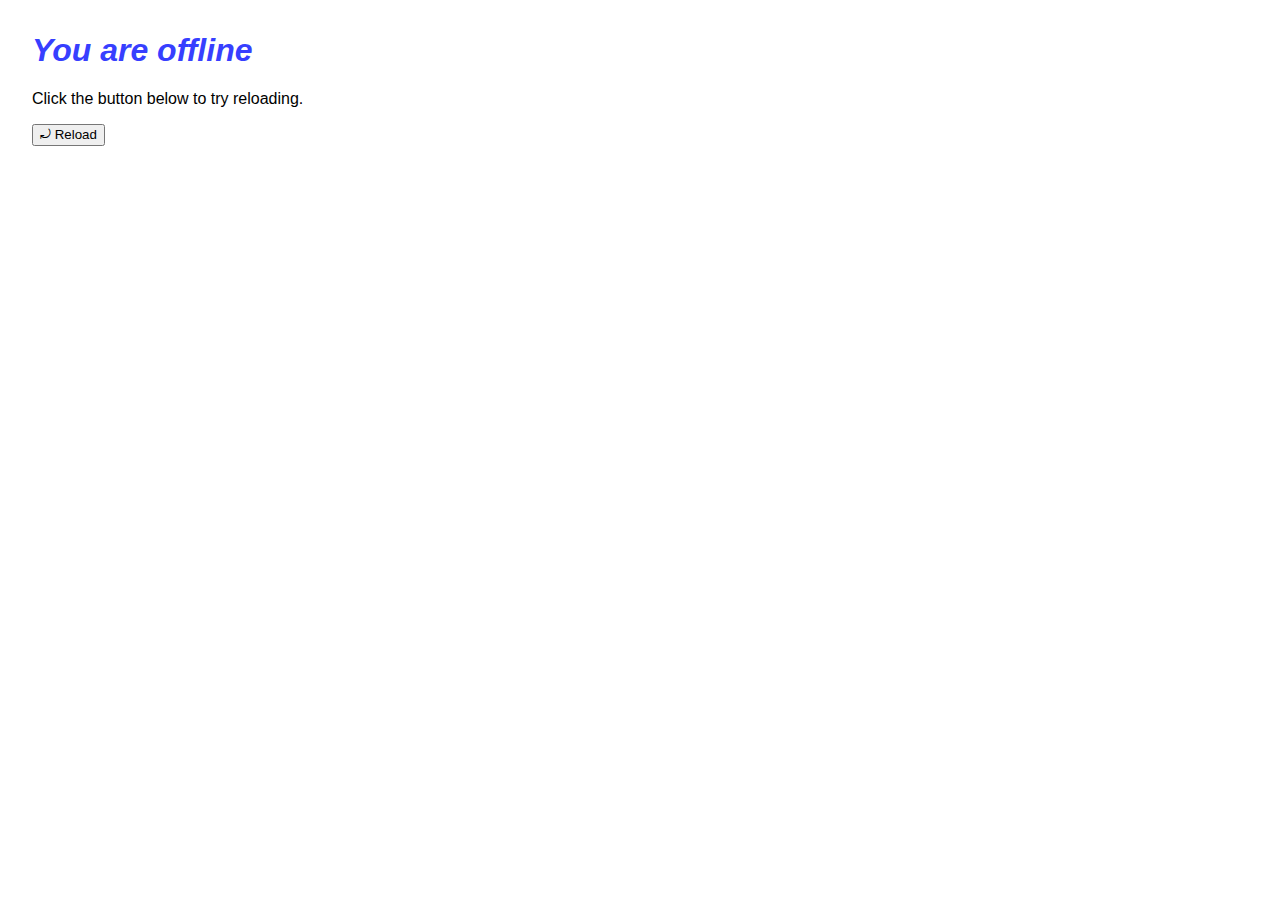
==== offline.html @ 0a862c05 "Soporte de navegación offline" ====
<!DOCTYPE html>
<html lang="en">

<head>
  <meta charset="utf-8" />
  <meta http-equiv="X-UA-Compatible" content="IE=edge" />
  <meta name="viewport" content="width=device-width, initial-scale=1" />

  <title>You are offline</title>

  <!-- Inline the page's stylesheet. -->
  <style>
    body {
      font-family: helvetica, arial, sans-serif;
      margin: 2em;
    }

    h1 {
      font-style: italic;
      color: #373fff;
    }

    p {
      margin-block: 1rem;
    }

    button {
      display: block;
    }
  </style>
</head>

<body>
  <h1>You are offline</h1>

  <p>Click the button below to try reloading.</p>
  <button type="button">⤾ Reload</button>

  <!-- Inline the page's JavaScript file. -->
  <script>
    // Manual reload feature.
    document.querySelector("button").addEventListener("click", () => {
      window.location.reload();
    });

    // Listen to changes in the network state, reload when online.
    // This handles the case when the device is completely offline.
    window.addEventListener('online', () => {
      window.location.reload();
    });

    // Check if the server is responding and reload the page if it is.
    // This handles the case when the device is online, but the server
    // is offline or misbehaving.
    async function checkNetworkAndReload() {
      try {
        const response = await fetch('.');
        // Verify we get a valid response from the server
        if (response.status >= 200 && response.status < 500) {
          window.location.reload();
          return;
        }
      } catch {
        // Unable to connect to the server, ignore.
      }
      window.setTimeout(checkNetworkAndReload, 2500);
    }

    checkNetworkAndReload();
  </script>
</body>

</html>
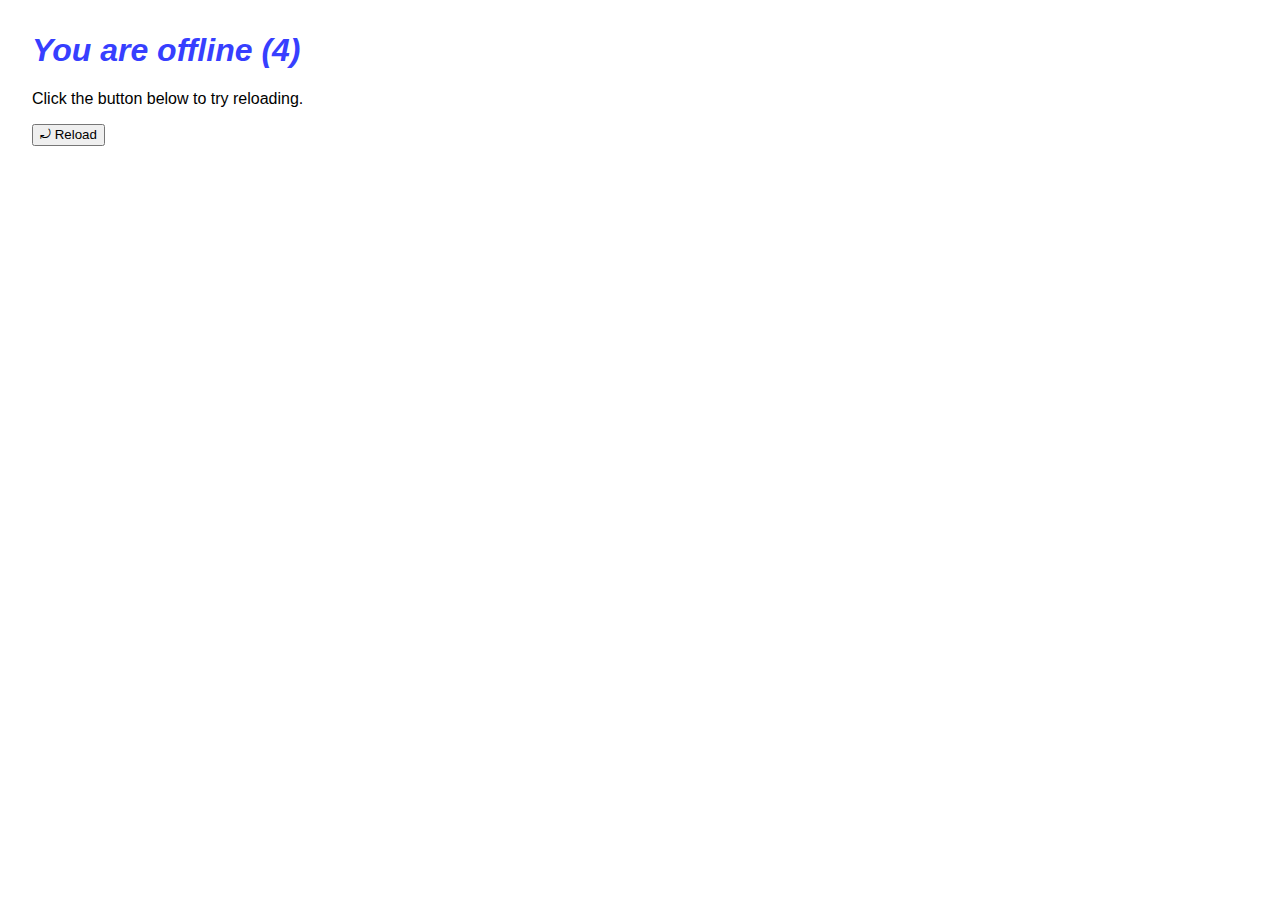
==== commit 7d1a786f: "aaa" ====
--- a/offline.html
+++ b/offline.html
@@ -1,11 +1,9 @@
 <!DOCTYPE html>
 <html lang="en">
-
 <head>
   <meta charset="utf-8" />
   <meta http-equiv="X-UA-Compatible" content="IE=edge" />
   <meta name="viewport" content="width=device-width, initial-scale=1" />
-
   <title>You are offline</title>
 
   <!-- Inline the page's stylesheet. -->
@@ -31,7 +29,7 @@
 </head>
 
 <body>
-  <h1>You are offline</h1>
+  <h1>You are offline (4)</h1>
 
   <p>Click the button below to try reloading.</p>
   <button type="button">⤾ Reload</button>
@@ -63,7 +61,7 @@
       } catch {
         // Unable to connect to the server, ignore.
       }
-      window.setTimeout(checkNetworkAndReload, 2500);
+      // window.setTimeout(checkNetworkAndReload, 2500);
     }
 
     checkNetworkAndReload();
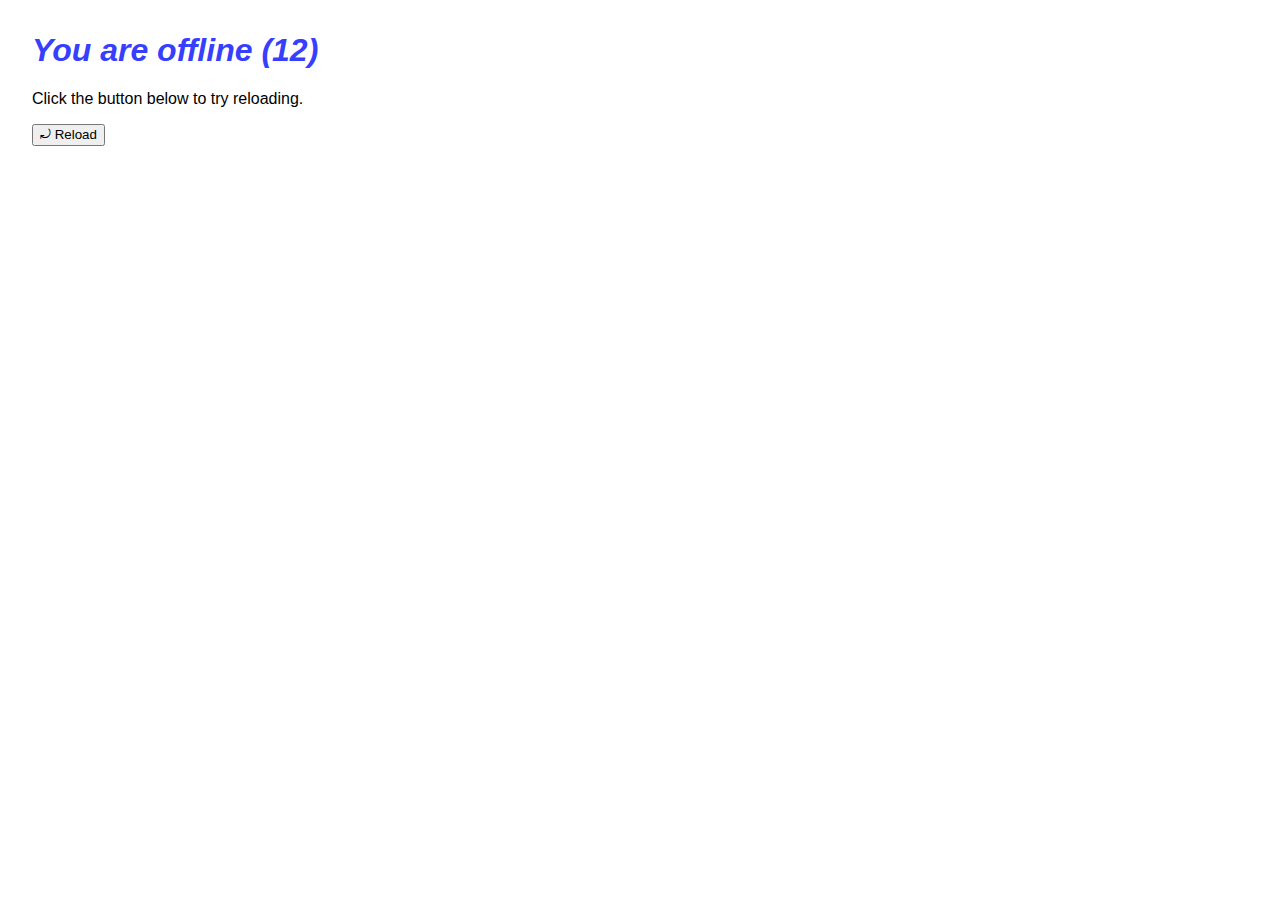
==== commit b6a2d5c0: "Offline versión (network first)" ====
--- a/offline.html
+++ b/offline.html
@@ -29,7 +29,7 @@
 </head>
 
 <body>
-  <h1>You are offline (4)</h1>
+  <h1>You are offline (12)</h1>
 
   <p>Click the button below to try reloading.</p>
   <button type="button">⤾ Reload</button>
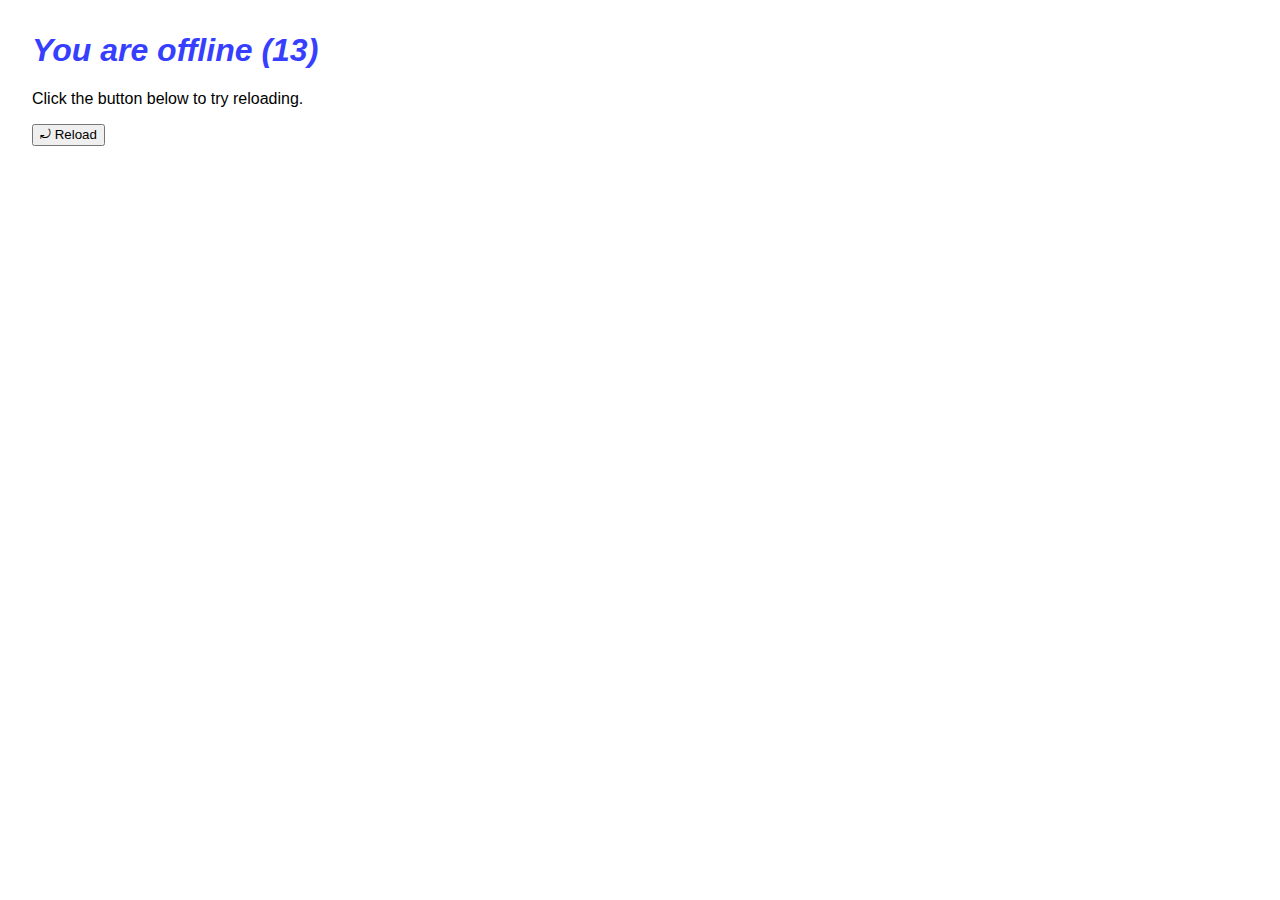
==== commit 09f126cc: "Cambio de versiones y servidor local de pruebas." ====
--- a/offline.html
+++ b/offline.html
@@ -29,7 +29,7 @@
 </head>
 
 <body>
-  <h1>You are offline (12)</h1>
+  <h1>You are offline (13)</h1>
 
   <p>Click the button below to try reloading.</p>
   <button type="button">⤾ Reload</button>
